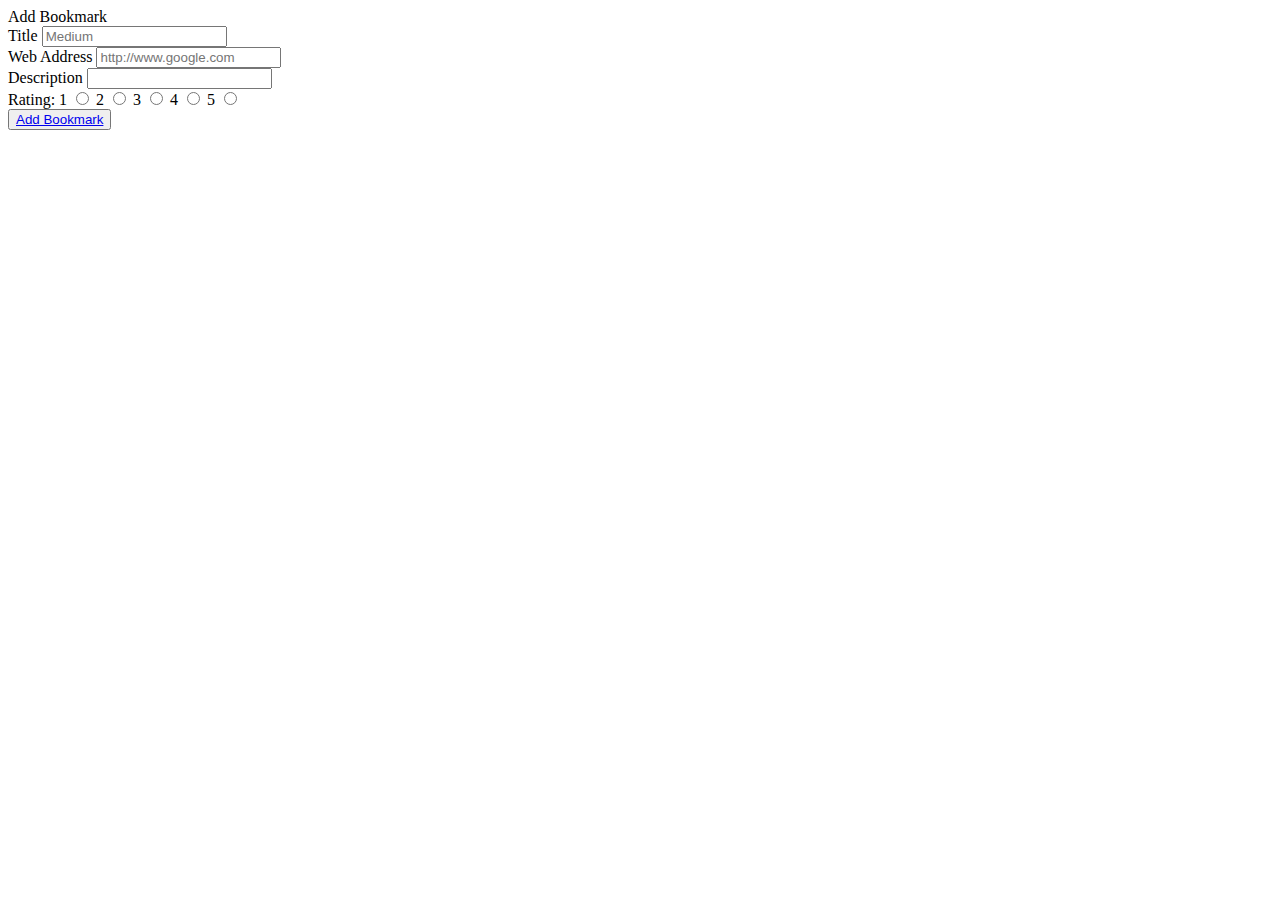
==== Wireframes/additem.html @ 7532e172 "html wireframes added in" ====
<!DOCTYPE html>
<html lang="en">
<head>
    <meta charset="UTF-8">
    <meta name="viewport" content="width=device-width, initial-scale=1.0">
    <meta http-equiv="X-UA-Compatible" content="ie=edge">
    <title>add item</title>
</head>
<body>
    <header>Add Bookmark</header>
    <form id="js-add-item-form" class="center resp-font">
        <div class="information-input resp-font">
          <label for="title-entry" >Title</label>
          <input type="text" name="title" class="js-title-entry title-entry" placeholder="Medium"><br>
          <label for="url-entry">Web Address</label>
          <input type="url" name="url" class="js-url-entry url-entry" placeholder="http://www.google.com"><br>
          <label for="description-entry">Description</label>
          <input type="text" name="desc" class="js-description-entry description-entry"><br>
        </div>
        <div class="rating-input">
          <label for="rating-entry" class="resp-font">Rating:</label>
          <label for="radio-entry" class="resp-font">1</label>
          <input type="radio" name="rating" class="js-rating-entry rating-entry resp-font" id="1" value="1">
          <label for="radio-entry" class="resp-font">2</label>
          <input type="radio" name="rating" class="js-rating-entry rating-entry resp-font" id="2" value="2">
          <label for="radio-entry" class="resp-font">3</label>
          <input type="radio" name="rating" class="js-rating-entry rating-entry resp-font" id="3" value="3">
          <label for="radio-entry" class="resp-font">4</label>
          <input type="radio" name="rating" class="js-rating-entry rating-entry resp-font" id="4" value="4">
          <label for="radio-entry"class="resp-font">5</label>
          <input type="radio" name="rating" class="js-rating-entry rating-entry resp-font" id="5" value="5">
        </div>
        <div class="submit-form">
          <button type="submit" class="submit"><a href="/Wireframes/startPage.html">Add Bookmark</a></button></a>
        </div>
      </form>
</body>
</html>
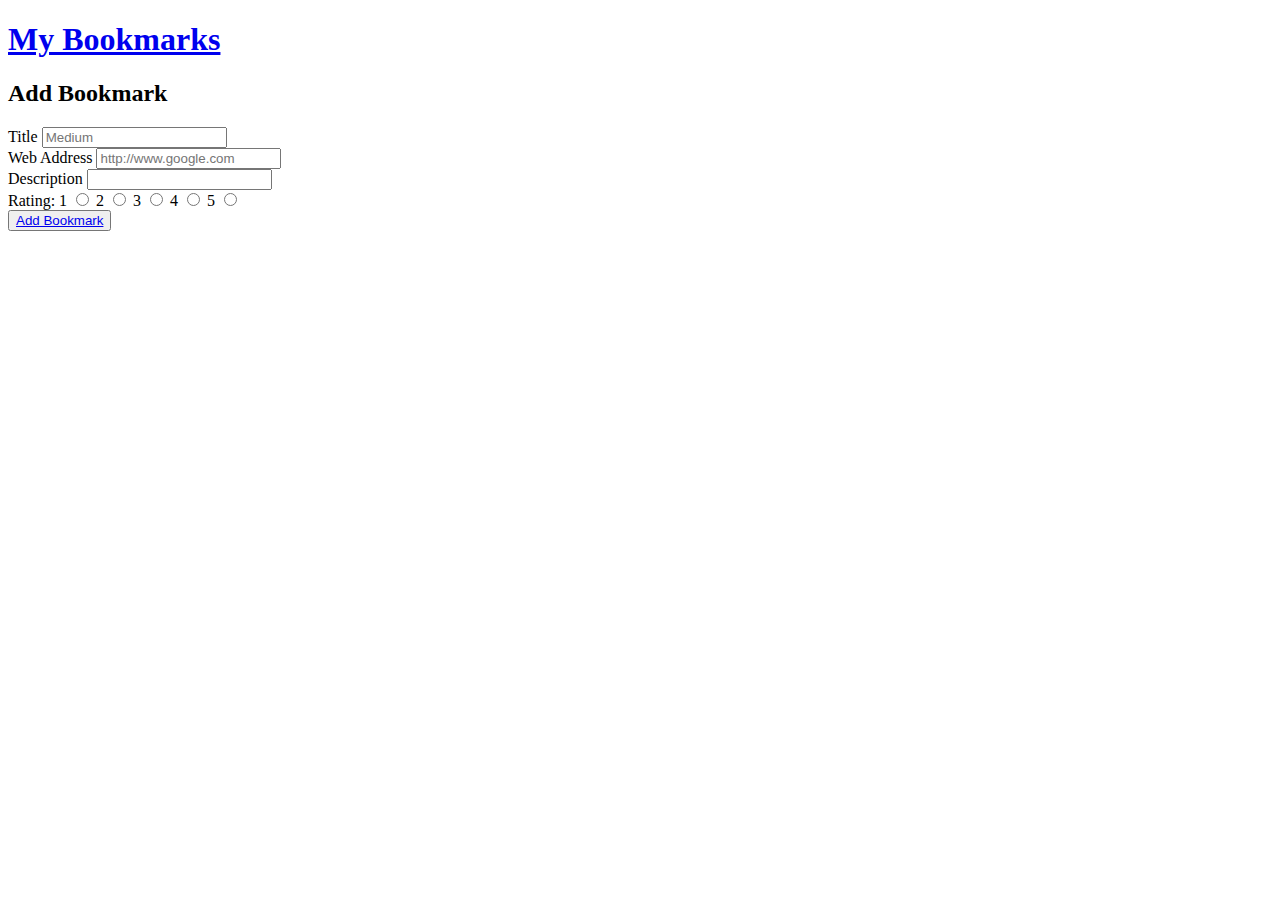
==== commit 64a1f5de: "add and delete functionality added in" ====
--- a/Wireframes/additem.html
+++ b/Wireframes/additem.html
@@ -7,7 +7,8 @@
     <title>add item</title>
 </head>
 <body>
-    <header>Add Bookmark</header>
+    <a href="startPage.html"><h1>My Bookmarks</h1></a>
+    <h2>Add Bookmark</h2>
     <form id="js-add-item-form" class="center resp-font">
         <div class="information-input resp-font">
           <label for="title-entry" >Title</label>
